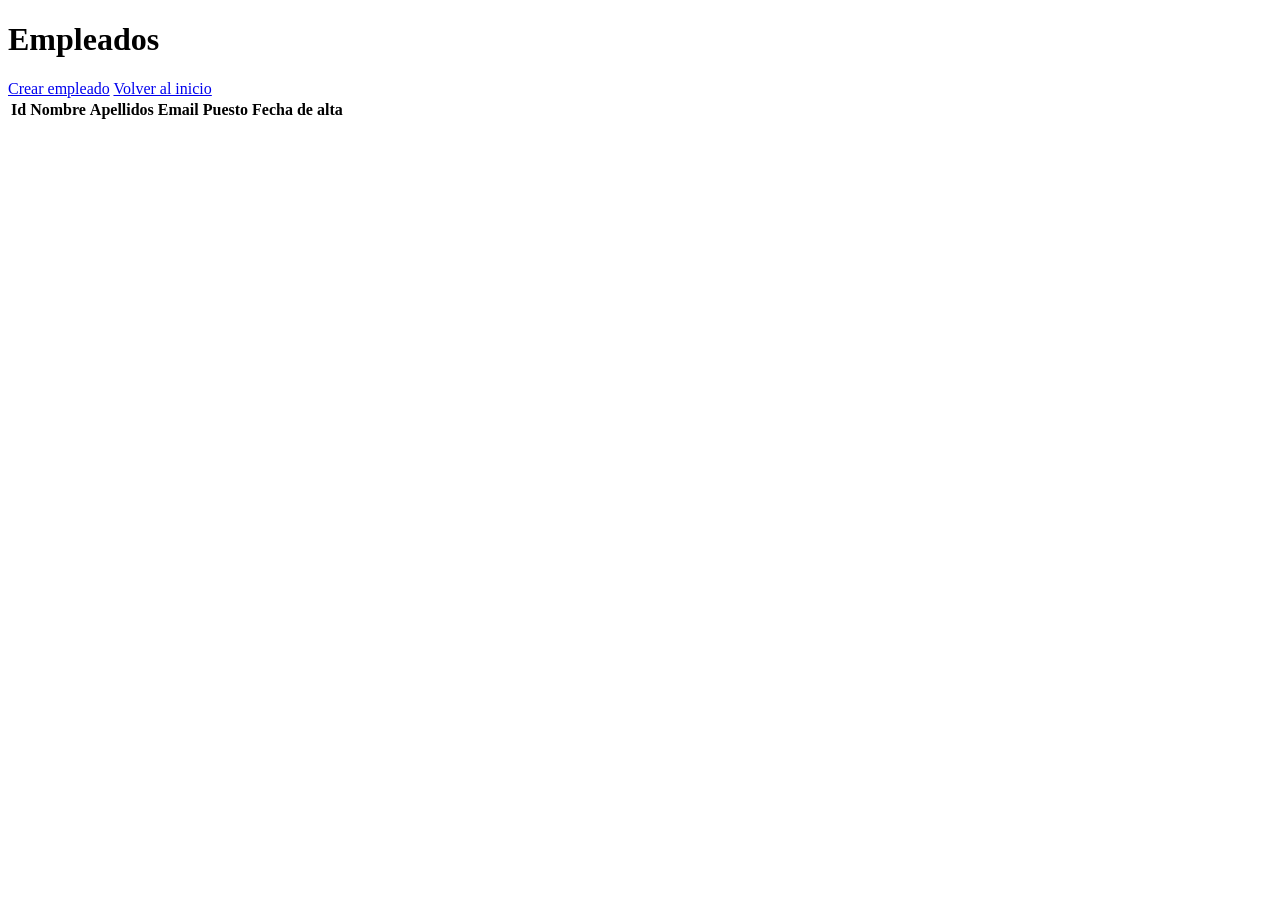
==== src/main/resources/templates/empleados/listarEmpleados.html @ d323ce59 "Creacion de lista de empleados y add empleados" ====
<!DOCTYPE html>
<html xmlns:th="http://www.thymeleaf.org">
<head>
    <meta charset="UTF-8">
    <title>Empleados</title>
    <link rel="stylesheet" th:href="@{/css/styles.css}">
</head>
<body>
    <div class="contenedor">
        <h1>Empleados</h1>

        <div class="acciones">
            <a class="btn" href="/empleados/nuevo">Crear empleado</a>
            <a class="btn btn-secundario" href="/">Volver al inicio</a>
        </div>

        <table>
            <thead>
                <tr>
                    <th>Id</th><th>Nombre</th><th>Apellidos</th>
                    <th>Email</th><th>Puesto</th><th>Fecha de alta</th>
                </tr>
            </thead>
            <tbody>
                <tr th:each="empleado : ${empleados}">
                    <td th:text="${empleado.id}"></td>
                    <td th:text="${empleado.nombre}"></td>
                    <td th:text="${empleado.apellidos}"></td>
                    <td th:text="${empleado.email}"></td>
                    <td th:text="${empleado.puesto}"></td>
                    <td th:text="${empleado.fechaAlta}"></td>
                </tr>
            </tbody>
        </table>
    </div>
</body>
</html>
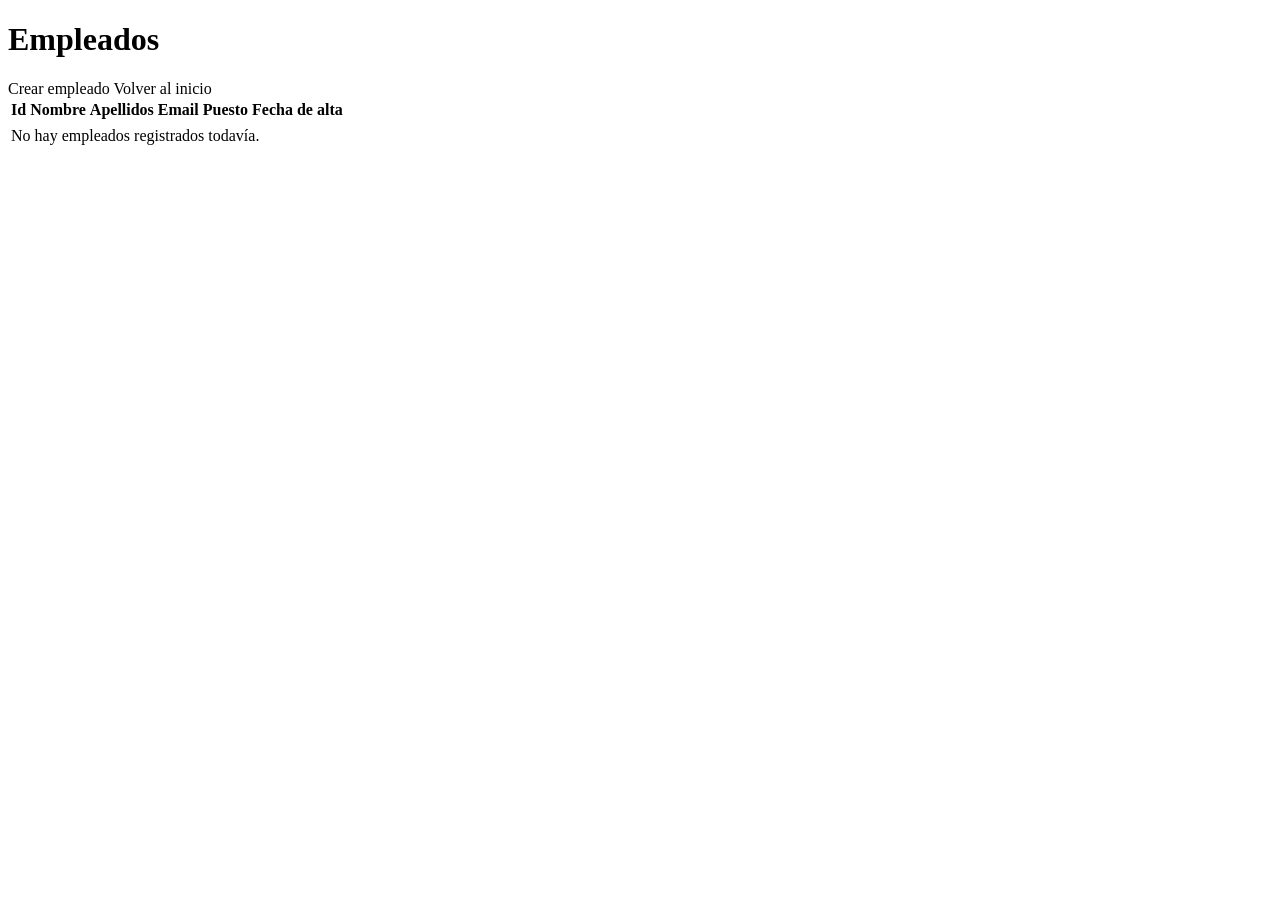
==== commit 194acc1f: "Creacion de lista de empleados y add empleados" ====
--- a/src/main/resources/templates/empleados/listarEmpleados.html
+++ b/src/main/resources/templates/empleados/listarEmpleados.html
@@ -1,7 +1,8 @@
 <!DOCTYPE html>
-<html xmlns:th="http://www.thymeleaf.org">
+<html xmlns:th="http://www.thymeleaf.org" lang="es">
 <head>
     <meta charset="UTF-8">
+    <meta name="viewport" content="width=device-width, initial-scale=1.0">
     <title>Empleados</title>
     <link rel="stylesheet" th:href="@{/css/styles.css}">
 </head>
@@ -10,8 +11,8 @@
         <h1>Empleados</h1>
 
         <div class="acciones">
-            <a class="btn" href="/empleados/nuevo">Crear empleado</a>
-            <a class="btn btn-secundario" href="/">Volver al inicio</a>
+            <a class="btn" th:href="@{/empleados/nuevo}">Crear empleado</a>
+            <a class="btn btn-secundario" th:href="@{/}">Volver al inicio</a>
         </div>
 
         <table>
@@ -30,6 +31,9 @@
                     <td th:text="${empleado.puesto}"></td>
                     <td th:text="${empleado.fechaAlta}"></td>
                 </tr>
+                <tr th:if="${#lists.isEmpty(empleados)}">
+                    <td colspan="6" class="vacio">No hay empleados registrados todavía.</td>
+                </tr>
             </tbody>
         </table>
     </div>
